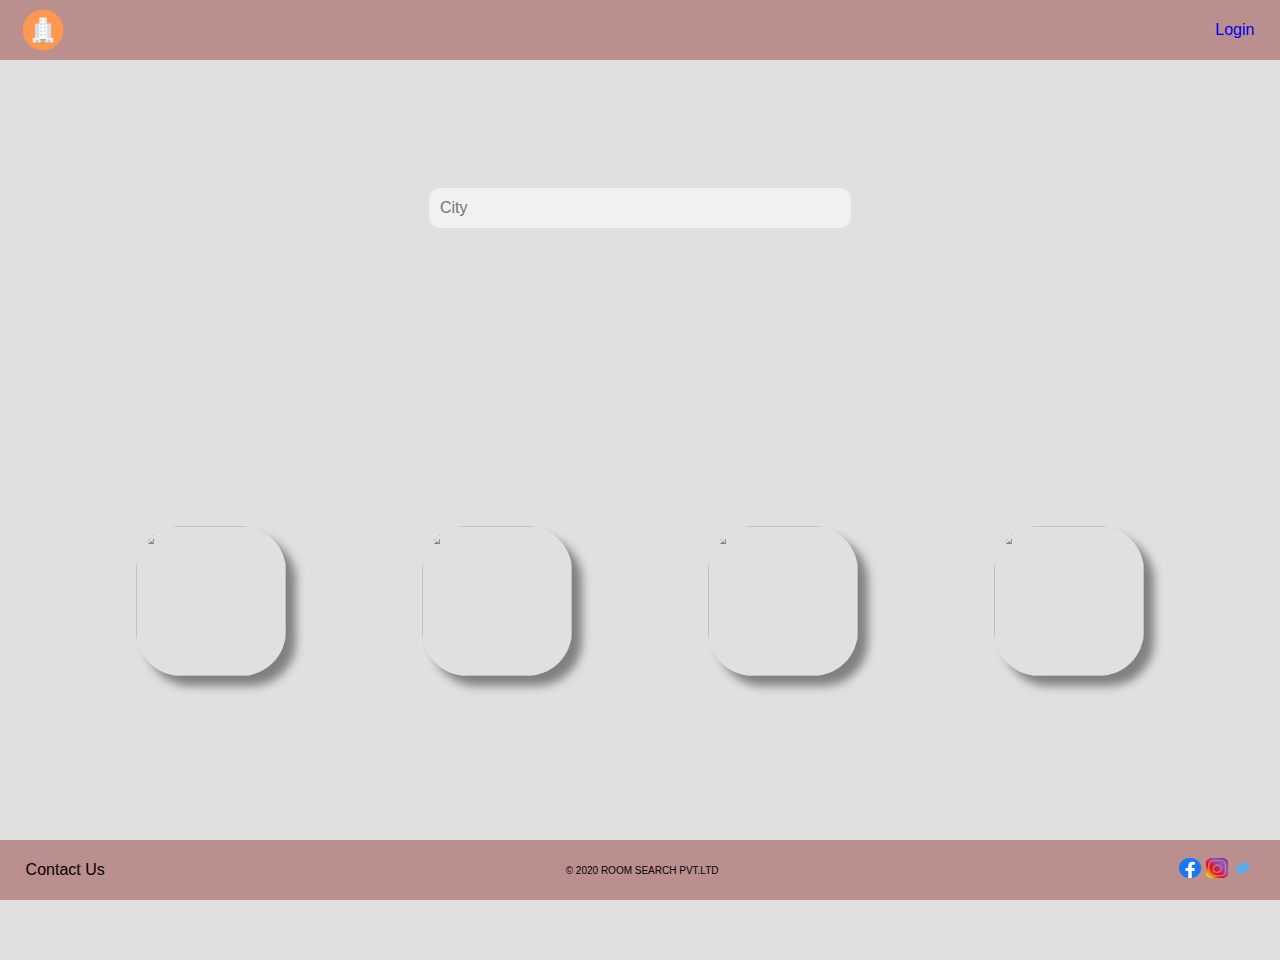
==== index.html @ f3439aac "Checkpoint 7" ====
<!DOCTYPE html>
<html lang="en">

<head>
    <meta charset="UTF-8">
    <meta http-equiv="X-UA-Compatible" content="IE=edge">
    <meta name="viewport" content="width=device-width, initial-scale=1.0">
    <title>Index</title>
    <link rel="stylesheet" href="styles/index.css">
    <link href="https://fonts.googleapis.com/css2?family=Ubuntu&display=swap">
</head>

<body>
    <div id="container">
        <!--Navigation bar-->
        <header>
            <div id="1" class="headerdiv">
                <span> <img id="logo" src="./assests1/images/logo.png" alt="logo"></span>
                <span> <a href="login.html">Login</a></span>
            </div>
        </header>
        <!--Search bar-->
        <div id="2">
            <div id="bg">
                <input type="text" id="city" placeholder="City"><br>
            </div>
        </div>
        <!--City cards-->
        <div class="citycardsdiv">

            <a href="list.html" class="imagecontent">
                <img id="c1" class="cities"
                    src="https://media-cdn.tripadvisor.com/media/photo-s/15/33/fe/a2/new-delhi.jpg">

                <div class="hoverContent">
                    <p>Delhi</p>
                </div>
            </a>

            <div class="imagecontent">
                <img class="cities" id="c2" src="https://media-cdn.tripadvisor.com/media/photo-s/15/33/fc/f0/goa.jpg">

                <div class="hoverContent">
                    <p>Goa</p>
                </div>
            </div>

            <div class="imagecontent">
                <img class="cities" id="c3"
                    src="https://media-cdn.tripadvisor.com/media/photo-s/0f/98/f7/df/charminar.jpg">

                <div class="hoverContent">
                    <p>Hyderabad</p>
                </div>
            </div>

            <div class="imagecontent">
                <img id="c4" class="cities"
                    src="https://media-cdn.tripadvisor.com/media/photo-s/15/33/fe/ac/kolkata-calcutta.jpg">

                <div class="hoverContent">
                    <p>Kolkata</p>
                </div>
            </div>
        </div>
    </div>


    <footer>
        <div id="3" class="footerdiv">

            <div id="f1"><a id="contactus" href="contact.html">Contact Us</a> </div>
            <div id="f2">© 2020 ROOM SEARCH PVT.LTD
            </div>
            <div id="f3">
                <a href="https://www.facebook.com" target="_blank"><img class="logos"
                        src="./assests1/images/facebook.png"></a>
                <a href="https://www.instagram.com" target="_blank"><img class="logos"
                        src="./assests1/images/instagram.png"></a>
                <a href="https://www.twitter.com" target="_blank"><img class="logos"
                        src="./assests1/images/twitter.png"></a>
            </div>
        </div>
    </footer>
    </div>
</body>

</html>
---- styles/index.css ----
#logo {
    height: 60px;
    width: 60px;
}

.cities {
    height: 150px;
    width: 150px;

    border-radius: 30%;
}

.logos {
    height: 20px;
    width: 22px;
}

#container {
    width: 100%;
    height: 100vh;
}

header,
footer {
    background-color: rosybrown;
    width: 100%;
}

body {
    background-color: #e0e0e0;
    margin: 0;
    font-family: 'Ubuntu', sans-serif;
}

html {
    margin: 0%;
    background-size: cover;
    height: 380px;
    width: 100%;
    text-align: center;
}

#bg {
    background-image: url("https://media-cdn.tripadvisor.com/media/photo-o/14/10/2e/af/india.jpg");
    background-repeat: no-repeat;
    background-position-y: center;
    background-size: cover;
    height: 380px;
    width: 100%;
}

#login {
    text-decoration: none;
    color: black;
}

#logo {
    vertical-align: middle;
}

#contactus {
    text-decoration: none;
    color: black;
}

#vmore {
    text-decoration: none;
    color: black;
}

header {
    position: sticky;
    top: 0;
}

footer {
    position: sticky;
    bottom: 0;
}

.footerdiv {
    display: flex;
    flex-direction: row;
    justify-content: space-between;
    align-items: center;
    height: 60px;
    margin-left: 2%;
    margin-right: 2%;
}

.headerdiv {
    display: flex;
    flex-direction: row;
    justify-content: space-between;
    align-items: center;
    margin-left: 1%;
    margin-right: 2%;
}

#f2 {
    font-size: 10px;

}

#city {
    border: 1px solid transparent;
    background-color: #f1f1f1;
    padding: 10px;
    font-size: 16px;
    border-radius: 12px;
    margin-top: 10%;
    width: 400px;
}

#vmorediv {
    text-align: center;

    margin-right: 1%;

}

input:focus {
    outline: none;
}

.citycardsdiv {
    display: flex;
    justify-content: space-evenly;
    align-items: center;
    height: 30%;
    margin-top: 2%;
    margin-bottom: 2%;
}

#c1 {
    box-shadow: 10px 10px 10px grey;
    border: 0px;
}

#c2 {
    box-shadow: 10px 10px 10px grey;
    content: Delhi;
}

#c3 {
    box-shadow: 10px 10px 10px grey;
    content: Delhi;
}

#c4 {
    box-shadow: 10px 10px 10px grey;
}

.imagecontent {
    width: 150px;
    height: 150px;
    color: #f1f1f1;
    border-radius: 30%;
    text-align: center;
}

a {
    text-decoration: none;
}

.cityspan {
    text-align: center;
    align-items: center;
    justify-content: center;
    position: relative;
    bottom: 80px;
}

.hoverContent {
    width: 150px;
    height: 150px;
    background-color: rgba(0, 0, 0, 0.5);
    position: relative;
    bottom: 154px;
    border-radius: 30%;
    display: flex;
    opacity: 0;
    align-items: center;
    justify-content: center;
}

/* Index image overlay here */
.imagecontent:hover .hoverContent {
    opacity: 1;
}
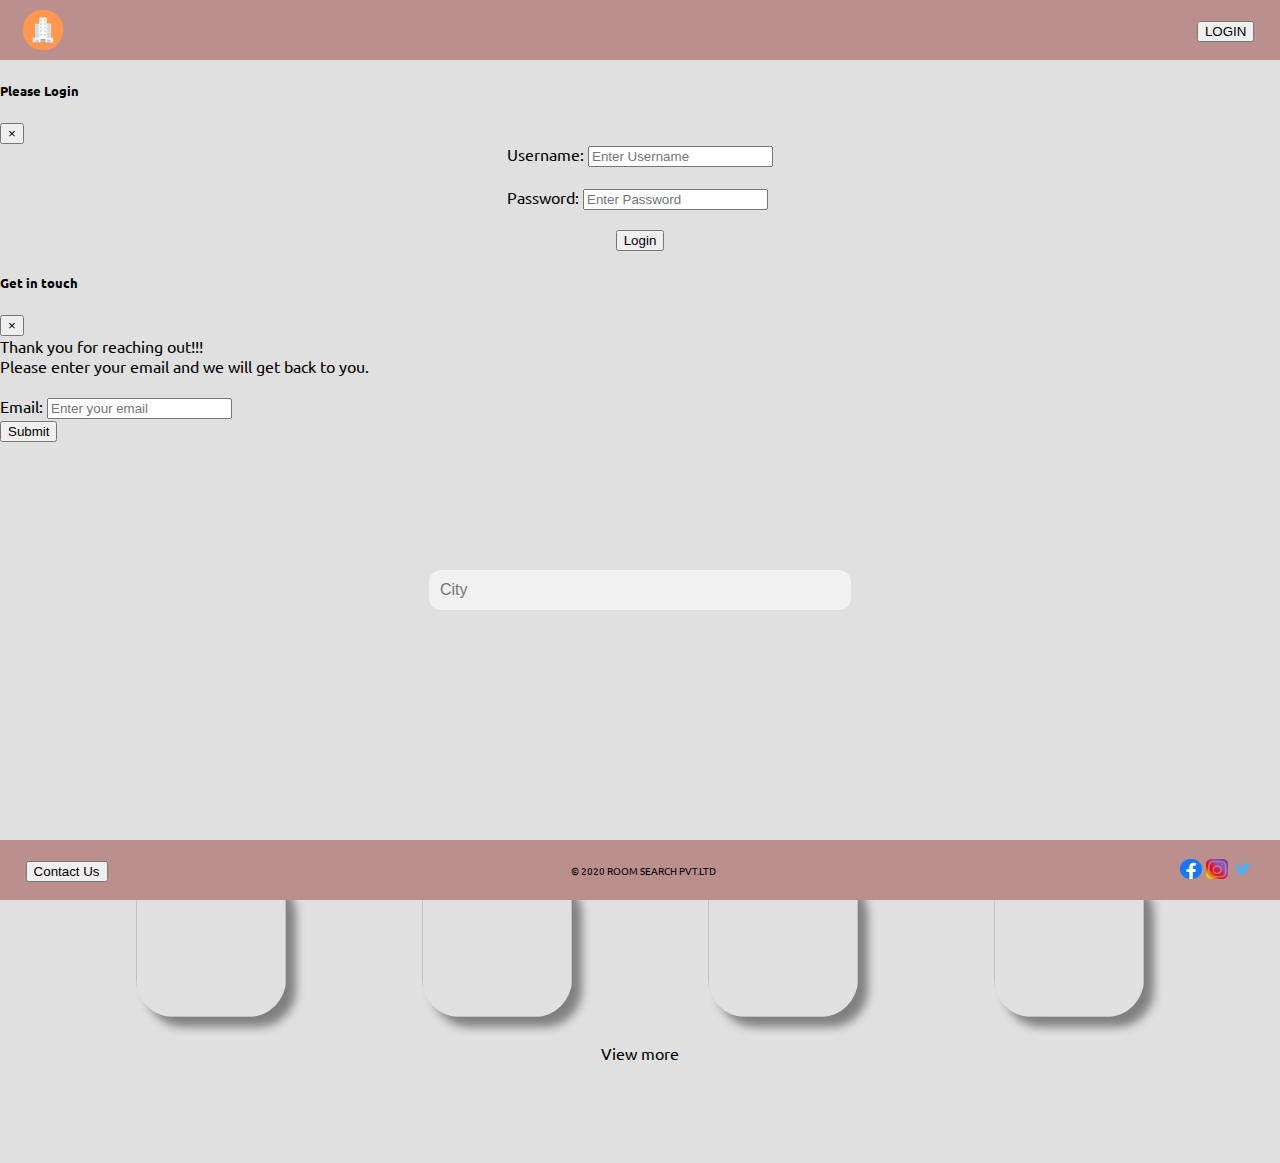
==== commit 5f9de094: "Checkpoint 8" ====
--- a/index.html
+++ b/index.html
@@ -1,88 +1,130 @@
 <!DOCTYPE html>
-<html lang="en">
+<html>
+    <head>
+        <title>Index</title>
+        <link rel="stylesheet" href="styles/index.css">
+        <link href="https://fonts.googleapis.com/css2?family=Ubuntu&display=swap" rel="stylesheet">
+        <link rel="stylesheet" href="https://stackpath.bootstrapcdn.com/bootstrap/4.1.3/css/bootstrap.min.css" integrity="sha384-MCw98/SFnGE8fJT3GXwEOngsV7Zt27NXFoaoApmYm81iuXoPkFOJwJ8ERdknLPMO" crossorigin="anonymous">
+        <script src="https://code.jquery.com/jquery-3.3.1.slim.min.js" integrity="sha384-q8i/X+965DzO0rT7abK41JStQIAqVgRVzpbzo5smXKp4YfRvH+8abtTE1Pi6jizo" crossorigin="anonymous"></script>
+        <script src="https://cdnjs.cloudflare.com/ajax/libs/popper.js/1.14.3/umd/popper.min.js" integrity="sha384-ZMP7rVo3mIykV+2+9J3UJ46jBk0WLaUAdn689aCwoqbBJiSnjAK/l8WvCWPIPm49" crossorigin="anonymous"></script>
+        <script src="https://stackpath.bootstrapcdn.com/bootstrap/4.1.3/js/bootstrap.min.js" integrity="sha384-ChfqqxuZUCnJSK3+MXmPNIyE6ZbWh2IMqE241rYiqJxyMiZ6OW/JmZQ5stwEULTy" crossorigin="anonymous"></script>
+    
+    </head>
 
-<head>
-    <meta charset="UTF-8">
-    <meta http-equiv="X-UA-Compatible" content="IE=edge">
-    <meta name="viewport" content="width=device-width, initial-scale=1.0">
-    <title>Index</title>
-    <link rel="stylesheet" href="styles/index.css">
-    <link href="https://fonts.googleapis.com/css2?family=Ubuntu&display=swap">
-</head>
-
-<body>
-    <div id="container">
-        <!--Navigation bar-->
+    <body>
+        <div id="container">
         <header>
             <div id="1" class="headerdiv">
-                <span> <img id="logo" src="./assests1/images/logo.png" alt="logo"></span>
-                <span> <a href="login.html">Login</a></span>
+                <span><img id="logo" src="./assests/images/logo.png" alt="logo"></span>
+                <span><button type="button" class="btn btn-light" data-toggle="modal" data-target="#exampleModal" id="loginbutton">
+                    LOGIN
+                  </button>
+                </span>
+            </div>          
+        </header>
+        <!-- modals -->
+        <!-- modal for login -->
+        <div class="modal fade" id="exampleModal" tabindex="-1" role="dialog" aria-labelledby="exampleModalLabel" aria-hidden="true">
+            <div class="modal-dialog" role="document">
+              <div class="modal-content">
+
+                <div class="modal-header">
+                  <h5 class="modal-title" id="exampleModalLabel">Please Login</h5>
+                  <button type="button" class="close" data-dismiss="modal" aria-label="Close">
+                    <span aria-hidden="true">&times;</span>
+                  </button>
+                </div>
+
+                <div class="modal-body" id="modalbody">
+                    <form action="index.html" method="get">
+                        <label for="uname">Username:</label>
+                        <input type="text" id="uname" placeholder="Enter Username" required ><br><br>
+        
+                        <label for="pw">Password:</label>
+                        <input type="password" id="pw" placeholder="Enter Password" required><br><br>
+                    </form>    
+                    
+                </div>
+
+                <div class="modal-footer" id="modalfooter">
+                  <button type="button" class="btn btn-primary">Login</button>
+                </div>
+              </div>
             </div>
-        </header>
-        <!--Search bar-->
-        <div id="2">
-            <div id="bg">
-                <input type="text" id="city" placeholder="City"><br>
+          </div>
+        <!-- modal end for login-->
+        <!-- modal for contact us-->
+        <div class="modal fade" id="exampleModal-2" tabindex="-1" role="dialog" aria-labelledby="exampleModalLabel" aria-hidden="true">
+            <div class="modal-dialog" role="document">
+              <div class="modal-content">
+
+                <div class="modal-header">
+                  <h5 class="modal-title" id="exampleModalLabel">Get in touch</h5>
+                  <button type="button" class="close" data-dismiss="modal" aria-label="Close">
+                    <span aria-hidden="true">&times;</span>
+                  </button>
+                </div>
+
+                <div class="modal-body">
+                    <form action="index.html" method="GET">
+                        <div>
+                        <span>Thank you for reaching out!!!</span><br>
+                        <span>Please enter your email and we will get back to you.</span>
+                        <br><br>
+                        <label for="mailindex">Email:</label>
+                        <input id="mailindex" type="email" placeholder="Enter your email" required> <br>
+                        
+                        </div>
+                    </form>
+                </div>
+
+                <div class="modal-footer" >
+                  <button type="button" class="btn btn-primary">Submit</button>
+                </div>
+              </div>
             </div>
+          </div>
+          <!-- modal end for contact us -->
+          <!-- modals end-->
+
+            <div id="2">
+                <div id="bg">
+                <input type="text" id="city" placeholder="City"> 
+                </div>
+                <br>
+            <div class="citycardsdiv">
+                <a href="list.html" class="imagecontent"><img id="c1" class="cities" src="https://media-cdn.tripadvisor.com/media/photo-s/15/33/fe/a2/new-delhi.jpg
+                " ><div class="imagetext"><span class="cityspan">Delhi</span></div></a>
+                <div class="imagecontent"><img class="cities" id="c2" src="https://media-cdn.tripadvisor.com/media/photo-s/15/33/fc/f0/goa.jpg">
+                 <div class="imagetext"><span class="cityspan">Goa</span></div></div>
+                <div class="imagecontent"><img class="cities" id="c3" src="https://media-cdn.tripadvisor.com/media/photo-s/0f/98/f7/df/charminar.jpg">
+                    <div class="imagetext"><span class="cityspan">Hyderabad</span></div></div>
+                <div class="imagecontent"><img id="c4" class="cities" src="https://media-cdn.tripadvisor.com/media/photo-s/15/33/fe/ac/kolkata-calcutta.jpg">
+                    <div class="imagetext"><span class="cityspan">Kolkata</span></div></div>
+                
+            </div>
+            
+                <div id="vmorediv"><a type="button" class="btn btn-secondary" id="vmore" href="index.html">View more</a></div>
+                <br><br>
+            </div>
+                
+        <footer>
+            <div id="3" class="footerdiv">
+                <div id="f1"><button type="button" class="btn btn-info" data-toggle="modal" data-target="#exampleModal-2" id="loginbutton">
+                    Contact Us
+                  </button></div>
+                <div id="f2"> © 2020 ROOM SEARCH PVT.LTD</div>
+                <div id="f3">
+                <a href="https://www.facebook.com" target="_blank"><img class="logos" src="./assests/images/facebook.png"></a>
+                <a href="https://www.instagram.com" target="_blank"><img class="logos" src="./assests/images/instagram.png"></a>
+                <a href="https://twitter.com" target="_blank"><img class="logos" src="./assests/images/twitter.png"></a>
+                </div>
+               
+               
+            </div>
+        </footer>
+
         </div>
-        <!--City cards-->
-        <div class="citycardsdiv">
-
-            <a href="list.html" class="imagecontent">
-                <img id="c1" class="cities"
-                    src="https://media-cdn.tripadvisor.com/media/photo-s/15/33/fe/a2/new-delhi.jpg">
-
-                <div class="hoverContent">
-                    <p>Delhi</p>
-                </div>
-            </a>
-
-            <div class="imagecontent">
-                <img class="cities" id="c2" src="https://media-cdn.tripadvisor.com/media/photo-s/15/33/fc/f0/goa.jpg">
-
-                <div class="hoverContent">
-                    <p>Goa</p>
-                </div>
-            </div>
-
-            <div class="imagecontent">
-                <img class="cities" id="c3"
-                    src="https://media-cdn.tripadvisor.com/media/photo-s/0f/98/f7/df/charminar.jpg">
-
-                <div class="hoverContent">
-                    <p>Hyderabad</p>
-                </div>
-            </div>
-
-            <div class="imagecontent">
-                <img id="c4" class="cities"
-                    src="https://media-cdn.tripadvisor.com/media/photo-s/15/33/fe/ac/kolkata-calcutta.jpg">
-
-                <div class="hoverContent">
-                    <p>Kolkata</p>
-                </div>
-            </div>
-        </div>
-    </div>
-
-
-    <footer>
-        <div id="3" class="footerdiv">
-
-            <div id="f1"><a id="contactus" href="contact.html">Contact Us</a> </div>
-            <div id="f2">© 2020 ROOM SEARCH PVT.LTD
-            </div>
-            <div id="f3">
-                <a href="https://www.facebook.com" target="_blank"><img class="logos"
-                        src="./assests1/images/facebook.png"></a>
-                <a href="https://www.instagram.com" target="_blank"><img class="logos"
-                        src="./assests1/images/instagram.png"></a>
-                <a href="https://www.twitter.com" target="_blank"><img class="logos"
-                        src="./assests1/images/twitter.png"></a>
-            </div>
-        </div>
-    </footer>
-    </div>
-</body>
+    </body>
 
 </html>--- a/styles/index.css
+++ b/styles/index.css
@@ -1,84 +1,68 @@
-#logo {
+#logo{
+    height: 150px;
+    width: 200px;
+}
+.cities{
+    height: 150px;
+    width: 150px;
+    border-radius: 25%;
+}
+.logos{
+    height: 20px;
+    width: 22px;
+}
+#logo{
     height: 60px;
     width: 60px;
 }
-
-.cities {
-    height: 150px;
-    width: 150px;
-
-    border-radius: 30%;
-}
-
-.logos {
-    height: 20px;
-    width: 22px;
-}
-
-#container {
-    width: 100%;
-    height: 100vh;
-}
-
-header,
-footer {
-    background-color: rosybrown;
+#container{
+    height: 100%;
     width: 100%;
 }
-
-body {
+body{
     background-color: #e0e0e0;
     margin: 0;
     font-family: 'Ubuntu', sans-serif;
 }
-
-html {
+header,footer{
+    background-color: rosybrown;
+    width: 100%;
+    
+}
+html{
     margin: 0%;
-    background-size: cover;
-    height: 380px;
-    width: 100%;
-    text-align: center;
 }
-
-#bg {
+#bg{
     background-image: url("https://media-cdn.tripadvisor.com/media/photo-o/14/10/2e/af/india.jpg");
     background-repeat: no-repeat;
     background-position-y: center;
     background-size: cover;
     height: 380px;
     width: 100%;
+    text-align: center;
 }
-
-#login {
+#login{
     text-decoration: none;
-    color: black;
+    color: black;  
 }
-
-#logo {
-    vertical-align: middle;
+#logo{
+   vertical-align: middle;
 }
-
 #contactus {
     text-decoration: none;
     color: black;
 }
-
-#vmore {
+#vmore{
     text-decoration: none;
     color: black;
 }
-
-header {
-    position: sticky;
-    top: 0;
+header{
+  position: sticky; top: 0;
 }
-
-footer {
-    position: sticky;
-    bottom: 0;
+footer{
+    position: sticky; bottom: 0;
 }
-
-.footerdiv {
+.footerdiv{
     display: flex;
     flex-direction: row;
     justify-content: space-between;
@@ -87,104 +71,99 @@
     margin-left: 2%;
     margin-right: 2%;
 }
-
-.headerdiv {
+.headerdiv{
     display: flex;
     flex-direction: row;
     justify-content: space-between;
     align-items: center;
     margin-left: 1%;
     margin-right: 2%;
+ 
 }
-
-#f2 {
+#f2{
     font-size: 10px;
-
 }
-
-#city {
-    border: 1px solid transparent;
-    background-color: #f1f1f1;
+#city{
+    border: 1px transparent solid;
+    background-color:  #f1f1f1;
     padding: 10px;
     font-size: 16px;
     border-radius: 12px;
     margin-top: 10%;
     width: 400px;
 }
-
-#vmorediv {
+#vmorediv{
     text-align: center;
-
-    margin-right: 1%;
-
 }
-
-input:focus {
+input:focus{
     outline: none;
 }
-
-.citycardsdiv {
+.citycardsdiv{
     display: flex;
     justify-content: space-evenly;
-    align-items: center;
-    height: 30%;
     margin-top: 2%;
     margin-bottom: 2%;
 }
-
-#c1 {
+#c1{
     box-shadow: 10px 10px 10px grey;
     border: 0px;
 }
-
-#c2 {
+#c2{
     box-shadow: 10px 10px 10px grey;
     content: Delhi;
 }
-
-#c3 {
+#c3{
     box-shadow: 10px 10px 10px grey;
     content: Delhi;
 }
-
-#c4 {
+#c4{
     box-shadow: 10px 10px 10px grey;
 }
-
-.imagecontent {
+.imagecontent{
+    position: relative;
     width: 150px;
     height: 150px;
-    color: #f1f1f1;
-    border-radius: 30%;
-    text-align: center;
+    border-radius: 25%;
 }
-
-a {
+.imagetext{
+  position: absolute;
+  top: 0;
+  bottom: 0;
+  left: 0;
+  right: 0;
+  height: 100%;
+  width: 100%;
+  background: rgba(0, 0, 0, 0.5);
+  color: #f1f1f1; 
+  border-radius: 25%;
+  text-align: center;
+  opacity: 0;
+  
+}
+.imagecontent:hover .imagetext{
+    opacity: 1;
+}
+a{
     text-decoration: none;
 }
-
-.cityspan {
-    text-align: center;
+.cityspan{
+    position: absolute;
+  top: 50%;
+  left: 50%;
+  transform: translate(-50%, -50%);
+ -ms-transform: translate(-50%, -50%);
+  text-align: center;
+}
+#exampleModal{
+    z-index: 20000;
+}
+#modalfooter{
+    display: flex;
+    justify-content: center;    
+}
+#modalbody{
+    display: flex;
+    flex-direction: column;
+    justify-content: center;
     align-items: center;
-    justify-content: center;
-    position: relative;
-    bottom: 80px;
 }
-
-.hoverContent {
-    width: 150px;
-    height: 150px;
-    background-color: rgba(0, 0, 0, 0.5);
-    position: relative;
-    bottom: 154px;
-    border-radius: 30%;
-    display: flex;
-    opacity: 0;
-    align-items: center;
-    justify-content: center;
-}
-
-/* Index image overlay here */
-.imagecontent:hover .hoverContent {
-    opacity: 1;
-}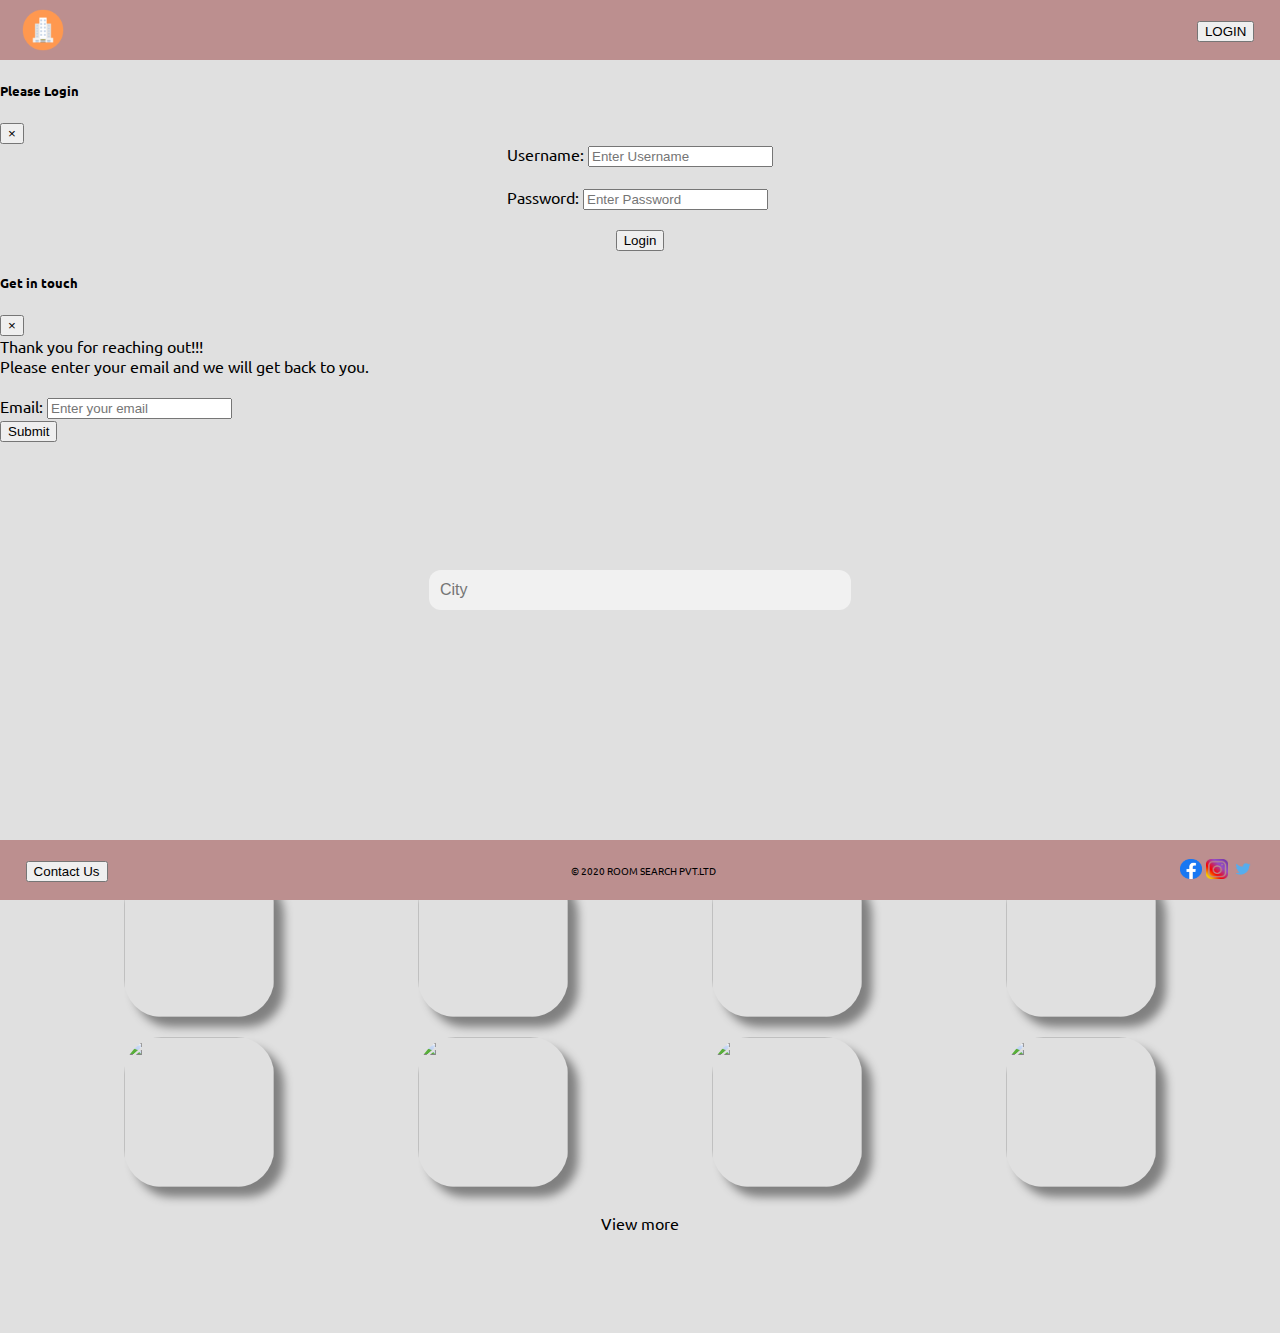
==== commit 07970d09: "Checkpoint 10" ====
--- a/index.html
+++ b/index.html
@@ -15,7 +15,7 @@
         <div id="container">
         <header>
             <div id="1" class="headerdiv">
-                <span><img id="logo" src="./assests/images/logo.png" alt="logo"></span>
+                <span><img id="logo" src="./assests1/images/logo.png" alt="logo"></span>
                 <span><button type="button" class="btn btn-light" data-toggle="modal" data-target="#exampleModal" id="loginbutton">
                     LOGIN
                   </button>
@@ -101,7 +101,14 @@
                     <div class="imagetext"><span class="cityspan">Hyderabad</span></div></div>
                 <div class="imagecontent"><img id="c4" class="cities" src="https://media-cdn.tripadvisor.com/media/photo-s/15/33/fe/ac/kolkata-calcutta.jpg">
                     <div class="imagetext"><span class="cityspan">Kolkata</span></div></div>
-                
+               <div class="imagecontent"><img id="c5" class="cities" src="https://media-cdn.tripadvisor.com/media/photo-s/15/4d/46/b8/chennai-madras.jpg">
+                    <div class="imagetext"><span class="cityspan">Chennai</span></div></div>
+               <div class="imagecontent"><img id="c6" class="cities" src="https://media-cdn.tripadvisor.com/media/photo-s/15/33/fc/fc/agra.jpg">
+                    <div class="imagetext"><span class="cityspan">Agra</span></div></div>
+               <div class="imagecontent"><img id="c7" class="cities" src="https://media-cdn.tripadvisor.com/media/photo-s/10/a3/3b/8a/screenshot-2017-09-12.jpg">
+                    <div class="imagetext"><span class="cityspan">Jaipur</span></div></div>
+              <div class="imagecontent"><img id="c8" class="cities" src="https://media-cdn.tripadvisor.com/media/photo-s/0c/d2/2f/7a/palace-from-the-outside.jpg ">
+                      <div class="imagetext"><span class="cityspan">Bengalaru</span></div></div>
             </div>
             
                 <div id="vmorediv"><a type="button" class="btn btn-secondary" id="vmore" href="index.html">View more</a></div>
@@ -115,9 +122,9 @@
                   </button></div>
                 <div id="f2"> © 2020 ROOM SEARCH PVT.LTD</div>
                 <div id="f3">
-                <a href="https://www.facebook.com" target="_blank"><img class="logos" src="./assests/images/facebook.png"></a>
-                <a href="https://www.instagram.com" target="_blank"><img class="logos" src="./assests/images/instagram.png"></a>
-                <a href="https://twitter.com" target="_blank"><img class="logos" src="./assests/images/twitter.png"></a>
+                <a href="https://www.facebook.com" target="_blank"><img class="logos" src="./assests1/images/facebook.png"></a>
+                <a href="https://www.instagram.com" target="_blank"><img class="logos" src="./assests1/images/instagram.png"></a>
+                <a href="https://twitter.com" target="_blank"><img class="logos" src="./assests1/images/twitter.png"></a>
                 </div>
                
                
--- a/styles/index.css
+++ b/styles/index.css
@@ -99,7 +99,10 @@
     outline: none;
 }
 .citycardsdiv{
-    display: flex;
+    display: grid;
+    grid-template-rows: auto auto ;
+    grid-template-columns: auto auto auto auto;
+    grid-gap: 20px;
     justify-content: space-evenly;
     margin-top: 2%;
     margin-bottom: 2%;
@@ -117,6 +120,20 @@
     content: Delhi;
 }
 #c4{
+    box-shadow: 10px 10px 10px grey;
+}
+#c5{
+    box-shadow: 10px 10px 10px grey;
+}
+#c6{
+    display: flex;
+    flex-wrap: nowrap;
+    box-shadow: 10px 10px 10px grey;
+}
+#c7{
+    box-shadow: 10px 10px 10px grey;
+}
+#c8{
     box-shadow: 10px 10px 10px grey;
 }
 .imagecontent{
@@ -167,3 +184,25 @@
     justify-content: center;
     align-items: center;
 }
+@media only screen and (min-width: 576px) {
+    
+
+}
+
+/* Small devices (portrait tablets and large phones, 600px and up) */
+
+
+/* Medium devices (landscape tablets, 768px and up) */
+@media only screen and (min-width: 768px) {
+
+} 
+
+/* Large devices (laptops/desktops, 992px and up) */
+@media only screen and (min-width: 992px) {
+
+} 
+
+/* Extra large devices (large laptops and desktops, 1200px and up) */
+@media only screen and (min-width: 1200px) {
+ 
+}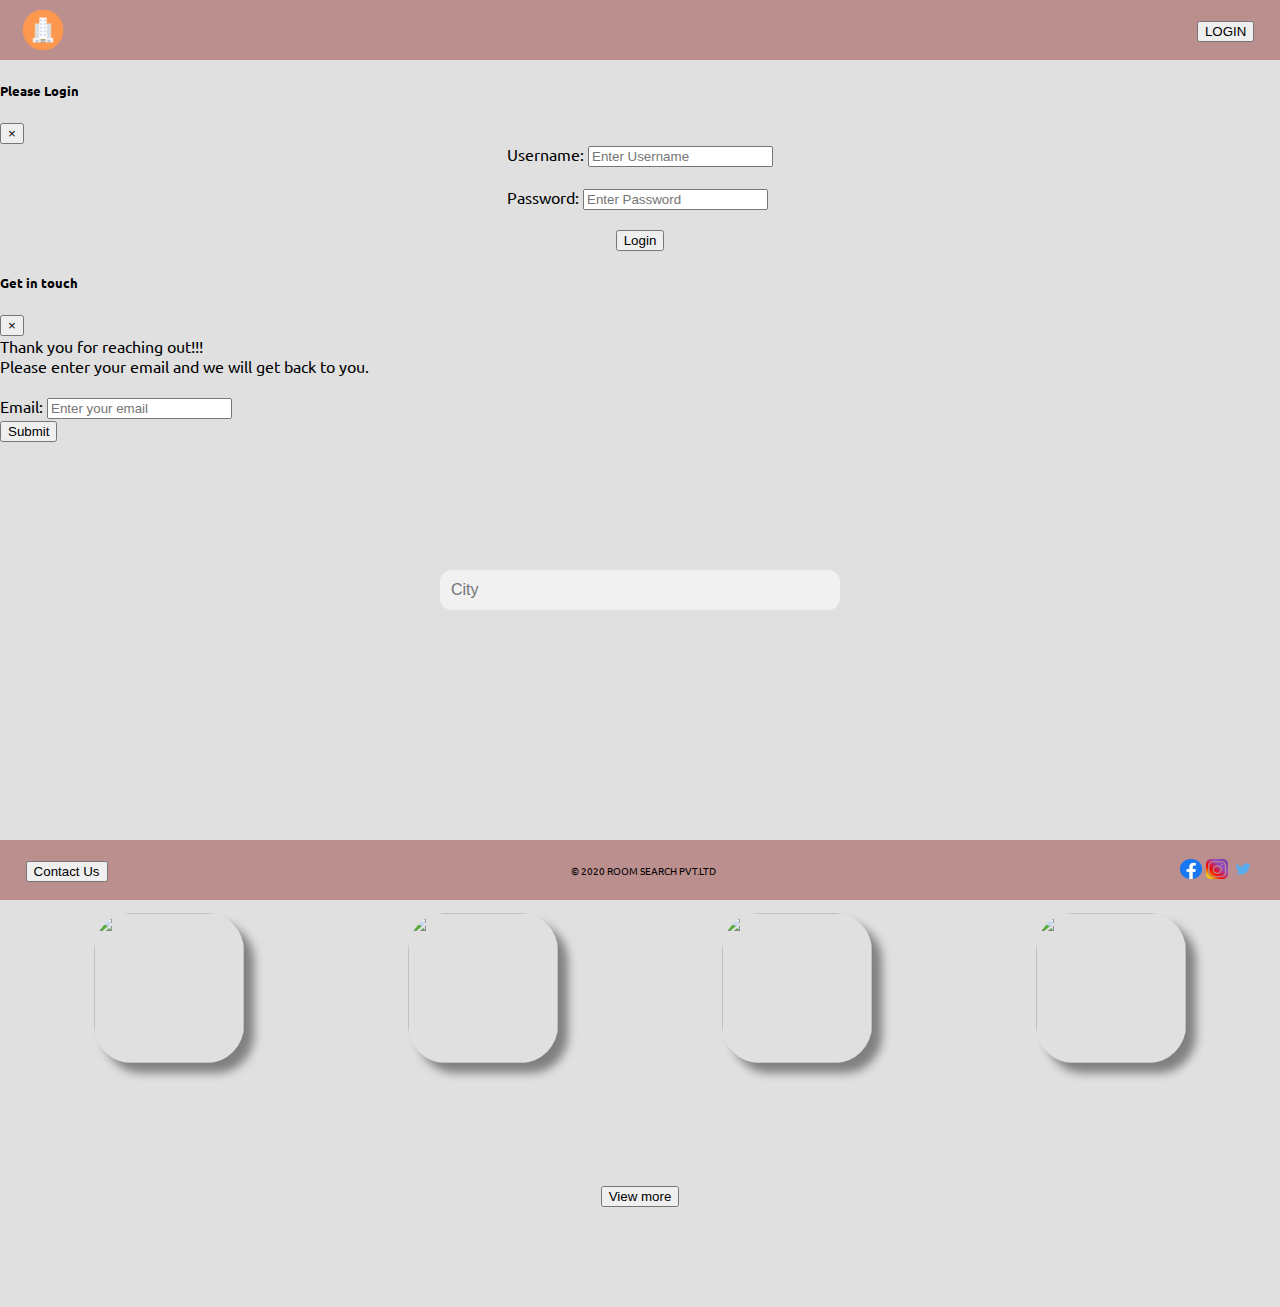
==== commit 28ddbe29: "Checkpoint 11" ====
--- a/index.html
+++ b/index.html
@@ -3,6 +3,7 @@
     <head>
         <title>Index</title>
         <link rel="stylesheet" href="styles/index.css">
+        <link rel="stylesheet" href="scripts/index.js">
         <link href="https://fonts.googleapis.com/css2?family=Ubuntu&display=swap" rel="stylesheet">
         <link rel="stylesheet" href="https://stackpath.bootstrapcdn.com/bootstrap/4.1.3/css/bootstrap.min.css" integrity="sha384-MCw98/SFnGE8fJT3GXwEOngsV7Zt27NXFoaoApmYm81iuXoPkFOJwJ8ERdknLPMO" crossorigin="anonymous">
         <script src="https://code.jquery.com/jquery-3.3.1.slim.min.js" integrity="sha384-q8i/X+965DzO0rT7abK41JStQIAqVgRVzpbzo5smXKp4YfRvH+8abtTE1Pi6jizo" crossorigin="anonymous"></script>
@@ -16,10 +17,12 @@
         <header>
             <div id="1" class="headerdiv">
                 <span><img id="logo" src="./assests1/images/logo.png" alt="logo"></span>
-                <span><button type="button" class="btn btn-light" data-toggle="modal" data-target="#exampleModal" id="loginbutton">
+                <span><button type="button" class="btn btn-light" data-toggle="modal" data-target="#exampleModal" id="loginbutton" id="#loginFormBtn">
                     LOGIN
                   </button>
                 </span>
+                
+              </span>
             </div>          
         </header>
         <!-- modals -->
@@ -47,7 +50,7 @@
                 </div>
 
                 <div class="modal-footer" id="modalfooter">
-                  <button type="button" class="btn btn-primary">Login</button>
+                  <button type="submit" class="btn btn-primary" onclick="login()">Login</button>
                 </div>
               </div>
             </div>
@@ -89,49 +92,88 @@
 
             <div id="2">
                 <div id="bg">
-                <input type="text" id="city" placeholder="City"> 
+                  <form class="city" action="#" method="get">
+                    <input type="search" id="city" placeholder="City" name="city" aria-label="Search"> 
+
+                  </form>
+
                 </div>
                 <br>
-            <div class="citycardsdiv">
-                <a href="list.html" class="imagecontent"><img id="c1" class="cities" src="https://media-cdn.tripadvisor.com/media/photo-s/15/33/fe/a2/new-delhi.jpg
-                " ><div class="imagetext"><span class="cityspan">Delhi</span></div></a>
-                <div class="imagecontent"><img class="cities" id="c2" src="https://media-cdn.tripadvisor.com/media/photo-s/15/33/fc/f0/goa.jpg">
-                 <div class="imagetext"><span class="cityspan">Goa</span></div></div>
-                <div class="imagecontent"><img class="cities" id="c3" src="https://media-cdn.tripadvisor.com/media/photo-s/0f/98/f7/df/charminar.jpg">
-                    <div class="imagetext"><span class="cityspan">Hyderabad</span></div></div>
-                <div class="imagecontent"><img id="c4" class="cities" src="https://media-cdn.tripadvisor.com/media/photo-s/15/33/fe/ac/kolkata-calcutta.jpg">
-                    <div class="imagetext"><span class="cityspan">Kolkata</span></div></div>
-               <div class="imagecontent"><img id="c5" class="cities" src="https://media-cdn.tripadvisor.com/media/photo-s/15/4d/46/b8/chennai-madras.jpg">
-                    <div class="imagetext"><span class="cityspan">Chennai</span></div></div>
-               <div class="imagecontent"><img id="c6" class="cities" src="https://media-cdn.tripadvisor.com/media/photo-s/15/33/fc/fc/agra.jpg">
-                    <div class="imagetext"><span class="cityspan">Agra</span></div></div>
-               <div class="imagecontent"><img id="c7" class="cities" src="https://media-cdn.tripadvisor.com/media/photo-s/10/a3/3b/8a/screenshot-2017-09-12.jpg">
-                    <div class="imagetext"><span class="cityspan">Jaipur</span></div></div>
-              <div class="imagecontent"><img id="c8" class="cities" src="https://media-cdn.tripadvisor.com/media/photo-s/0c/d2/2f/7a/palace-from-the-outside.jpg ">
-                      <div class="imagetext"><span class="cityspan">Bengalaru</span></div></div>
-            </div>
+                <br>
+                <div class="citycardsdiv">
+                  <a href="list.html" class="imagecontent"><img id="c1" class="cities" src="https://media-cdn.tripadvisor.com/media/photo-s/15/33/fe/a2/new-delhi.jpg">
+                    <div class="imagetext"><span class="cityspan">Delhi</span></div>
+                  </a>
+                  <div class="imagecontent"><img class="cities" id="c2"
+                      src="https://media-cdn.tripadvisor.com/media/photo-s/15/33/fc/f0/goa.jpg">
+                    <div class="imagetext"><span class="cityspan">Goa</span></div>
+                  </div>
+                  <div class="imagecontent"><img class="cities" id="c3"
+                      src="https://media-cdn.tripadvisor.com/media/photo-s/0f/98/f7/df/charminar.jpg">
+                    <div class="imagetext"><span class="cityspan">Hyderabad</span></div>
+                  </div>
+                  <div class="imagecontent"><img id="c4" class="cities"
+                      src="https://media-cdn.tripadvisor.com/media/photo-s/15/33/fe/ac/kolkata-calcutta.jpg">
+                    <div class="imagetext"><span class="cityspan">Kolkata</span></div>
+                  </div>
+                </div>
+          
+                <div class="row mx-auto" id="moreCityCards">
+                  <div class="col-lg-3 col-md-5 col-sm-12 mx-auto p-2 d-flex justify-content-center">
+                    <div class="imagecontent"><img id="c5" class="cities" class="collapse"
+                      src="https://media-cdn.tripadvisor.com/media/photo-s/15/4d/46/b8/chennai-madras.jpg">
+                    <div class="imagetext"><span class="cityspan">Chennai</span></div>
+                  </div>
+                  </div>
+                  <div class="col-lg-3 col-md-5 col-sm-12 mx-auto p-2 d-flex justify-content-center">
+                    <div class="imagecontent"><img id="c6" class="cities" class="collapse"
+                      src="https://media-cdn.tripadvisor.com/media/photo-s/15/33/fc/fc/agra.jpg">
+                    <div class="imagetext"><span class="cityspan">Agra</span></div>
+                  </div>
+                  </div>
+                  <div class="col-lg-3 col-md-5 col-sm-12 mx-auto p-2 d-flex justify-content-center">
+                    <div class="imagecontent"><img id="c7" class="cities" class="collapse"
+                      src="https://media-cdn.tripadvisor.com/media/photo-s/10/a3/3b/8a/screenshot-2017-09-12.jpg">
+                    <div class="imagetext"><span class="cityspan">Jaipur</span></div>
+                  </div>
+                  </div>
+                  <div class="col-lg-3 col-md-5 col-sm-12 mx-auto p-2 d-flex justify-content-center">
+                    <div class="imagecontent"><img id="c8" class="cities" class="collapse"
+                      src="https://media-cdn.tripadvisor.com/media/photo-s/0c/d2/2f/7a/palace-from-the-outside.jpg ">
+                    <div class="imagetext"><span class="cityspan">Bengalaru</span></div>
+                  </div>
+                  </div>
+                </div>
+                <div id="vmorediv" class="form">
+                  <button class="btn btn-secondary" id="vmore" href="index.html">View more</button>
+                  </div>
+                <br><br>
+          
+              </div>
+          
+              <footer>
+                <div id="3" class="footerdiv">
+                  <div id="f1"><button type="button" class="btn btn-info" data-toggle="modal" data-target="#exampleModal-2"
+                      id="loginbutton">
+                      Contact Us
+                    </button></div>
+                  <div id="f2"> © 2020 ROOM SEARCH PVT.LTD</div>
+                  <div id="f3">
+                    <a href="https://www.facebook.com" target="_blank"><img class="logos"
+                        src="./assests1/images/facebook.png"></a>
+                    <a href="https://www.instagram.com" target="_blank"><img class="logos"
+                        src="./assests1/images/instagram.png"></a>
+                    <a href="https://twitter.com" target="_blank"><img class="logos" src="./assests1/images/twitter.png"></a>
+                  </div>
+          
+          
+                </div>
             
-                <div id="vmorediv"><a type="button" class="btn btn-secondary" id="vmore" href="index.html">View more</a></div>
-                <br><br>
-            </div>
-                
-        <footer>
-            <div id="3" class="footerdiv">
-                <div id="f1"><button type="button" class="btn btn-info" data-toggle="modal" data-target="#exampleModal-2" id="loginbutton">
-                    Contact Us
-                  </button></div>
-                <div id="f2"> © 2020 ROOM SEARCH PVT.LTD</div>
-                <div id="f3">
-                <a href="https://www.facebook.com" target="_blank"><img class="logos" src="./assests1/images/facebook.png"></a>
-                <a href="https://www.instagram.com" target="_blank"><img class="logos" src="./assests1/images/instagram.png"></a>
-                <a href="https://twitter.com" target="_blank"><img class="logos" src="./assests1/images/twitter.png"></a>
-                </div>
-               
-               
-            </div>
-        </footer>
+
 
         </div>
+        <script src="./scripts/index.js"></script>
+        <script src="./scripts/common.js"></script>
     </body>
 
 </html>--- a/styles/index.css
+++ b/styles/index.css
@@ -102,10 +102,11 @@
     display: grid;
     grid-template-rows: auto auto ;
     grid-template-columns: auto auto auto auto;
-    grid-gap: 20px;
+    grid-gap: 70px;
     justify-content: space-evenly;
-    margin-top: 2%;
-    margin-bottom: 2%;
+    margin-top: 4%;
+    margin-bottom: 4%;
+    
 }
 #c1{
     box-shadow: 10px 10px 10px grey;
@@ -126,8 +127,7 @@
     box-shadow: 10px 10px 10px grey;
 }
 #c6{
-    display: flex;
-    flex-wrap: nowrap;
+    
     box-shadow: 10px 10px 10px grey;
 }
 #c7{
@@ -184,6 +184,9 @@
     justify-content: center;
     align-items: center;
 }
+
+
+
 @media only screen and (min-width: 576px) {
     
 
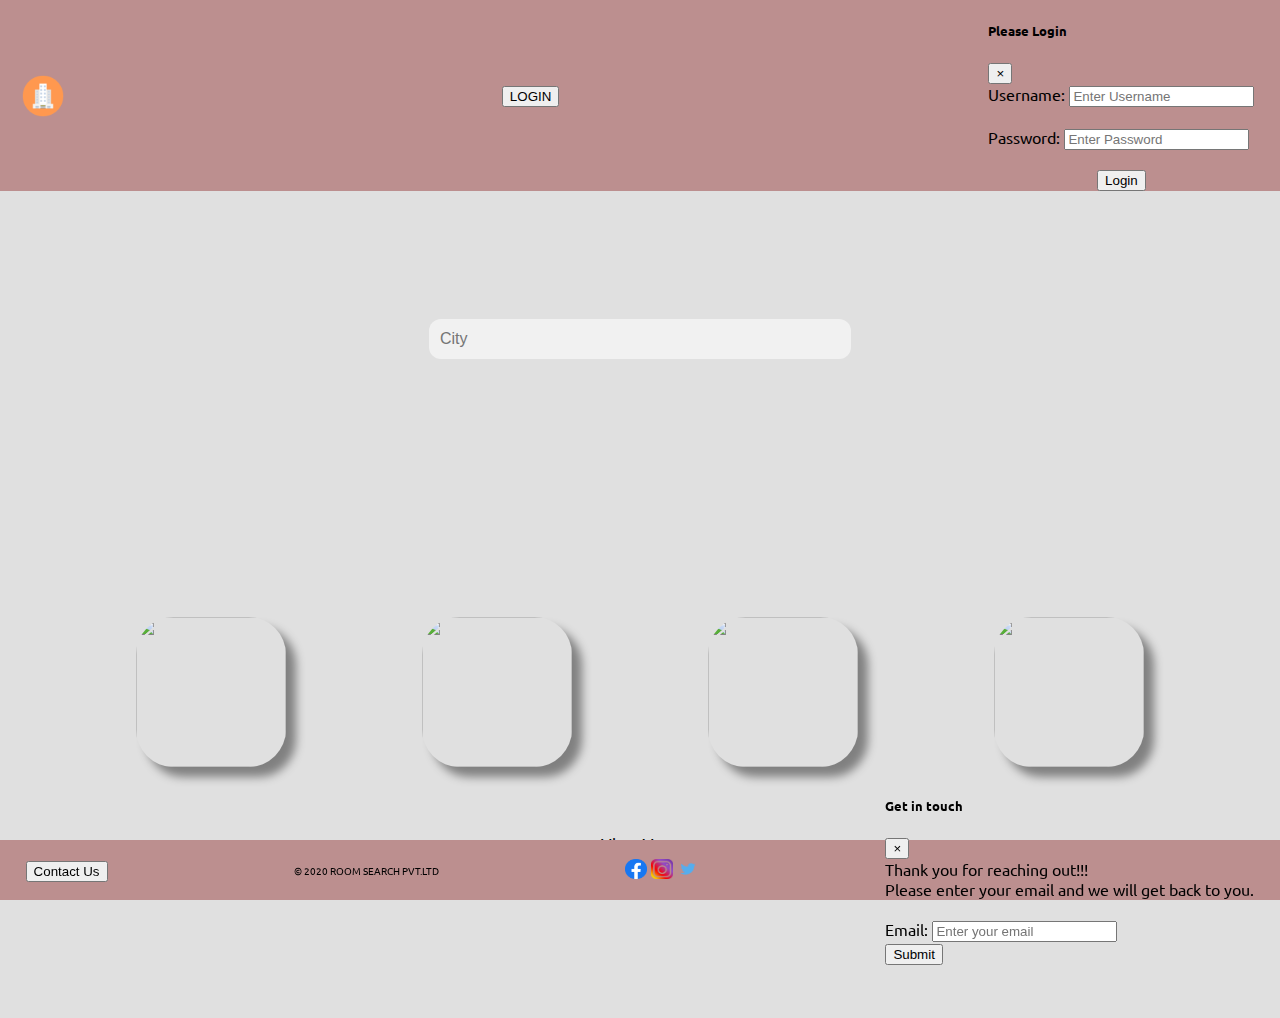
==== commit ef24482f: "Checkpoint 11" ====
--- a/index.html
+++ b/index.html
@@ -2,10 +2,11 @@
 <html>
     <head>
         <title>Index</title>
+
         <link rel="stylesheet" href="styles/index.css">
-        <link rel="stylesheet" href="scripts/index.js">
         <link href="https://fonts.googleapis.com/css2?family=Ubuntu&display=swap" rel="stylesheet">
         <link rel="stylesheet" href="https://stackpath.bootstrapcdn.com/bootstrap/4.1.3/css/bootstrap.min.css" integrity="sha384-MCw98/SFnGE8fJT3GXwEOngsV7Zt27NXFoaoApmYm81iuXoPkFOJwJ8ERdknLPMO" crossorigin="anonymous">
+
         <script src="https://code.jquery.com/jquery-3.3.1.slim.min.js" integrity="sha384-q8i/X+965DzO0rT7abK41JStQIAqVgRVzpbzo5smXKp4YfRvH+8abtTE1Pi6jizo" crossorigin="anonymous"></script>
         <script src="https://cdnjs.cloudflare.com/ajax/libs/popper.js/1.14.3/umd/popper.min.js" integrity="sha384-ZMP7rVo3mIykV+2+9J3UJ46jBk0WLaUAdn689aCwoqbBJiSnjAK/l8WvCWPIPm49" crossorigin="anonymous"></script>
         <script src="https://stackpath.bootstrapcdn.com/bootstrap/4.1.3/js/bootstrap.min.js" integrity="sha384-ChfqqxuZUCnJSK3+MXmPNIyE6ZbWh2IMqE241rYiqJxyMiZ6OW/JmZQ5stwEULTy" crossorigin="anonymous"></script>
@@ -16,164 +17,52 @@
         <div id="container">
         <header>
             <div id="1" class="headerdiv">
-                <span><img id="logo" src="./assests1/images/logo.png" alt="logo"></span>
-                <span><button type="button" class="btn btn-light" data-toggle="modal" data-target="#exampleModal" id="loginbutton" id="#loginFormBtn">
-                    LOGIN
-                  </button>
-                </span>
                 
-              </span>
             </div>          
         </header>
-        <!-- modals -->
-        <!-- modal for login -->
-        <div class="modal fade" id="exampleModal" tabindex="-1" role="dialog" aria-labelledby="exampleModalLabel" aria-hidden="true">
-            <div class="modal-dialog" role="document">
-              <div class="modal-content">
 
-                <div class="modal-header">
-                  <h5 class="modal-title" id="exampleModalLabel">Please Login</h5>
-                  <button type="button" class="close" data-dismiss="modal" aria-label="Close">
-                    <span aria-hidden="true">&times;</span>
-                  </button>
-                </div>
-
-                <div class="modal-body" id="modalbody">
-                    <form action="index.html" method="get">
-                        <label for="uname">Username:</label>
-                        <input type="text" id="uname" placeholder="Enter Username" required ><br><br>
-        
-                        <label for="pw">Password:</label>
-                        <input type="password" id="pw" placeholder="Enter Password" required><br><br>
-                    </form>    
-                    
-                </div>
-
-                <div class="modal-footer" id="modalfooter">
-                  <button type="submit" class="btn btn-primary" onclick="login()">Login</button>
-                </div>
-              </div>
-            </div>
-          </div>
-        <!-- modal end for login-->
-        <!-- modal for contact us-->
-        <div class="modal fade" id="exampleModal-2" tabindex="-1" role="dialog" aria-labelledby="exampleModalLabel" aria-hidden="true">
-            <div class="modal-dialog" role="document">
-              <div class="modal-content">
-
-                <div class="modal-header">
-                  <h5 class="modal-title" id="exampleModalLabel">Get in touch</h5>
-                  <button type="button" class="close" data-dismiss="modal" aria-label="Close">
-                    <span aria-hidden="true">&times;</span>
-                  </button>
-                </div>
-
-                <div class="modal-body">
-                    <form action="index.html" method="GET">
-                        <div>
-                        <span>Thank you for reaching out!!!</span><br>
-                        <span>Please enter your email and we will get back to you.</span>
-                        <br><br>
-                        <label for="mailindex">Email:</label>
-                        <input id="mailindex" type="email" placeholder="Enter your email" required> <br>
-                        
-                        </div>
-                    </form>
-                </div>
-
-                <div class="modal-footer" >
-                  <button type="button" class="btn btn-primary">Submit</button>
-                </div>
-              </div>
-            </div>
-          </div>
-          <!-- modal end for contact us -->
-          <!-- modals end-->
-
-            <div id="2">
+         <div id="2">
                 <div id="bg">
-                  <form class="city" action="#" method="get">
-                    <input type="search" id="city" placeholder="City" name="city" aria-label="Search"> 
-
-                  </form>
-
+                <input type="text" id="city" placeholder="City"> 
                 </div>
                 <br>
-                <br>
-                <div class="citycardsdiv">
-                  <a href="list.html" class="imagecontent"><img id="c1" class="cities" src="https://media-cdn.tripadvisor.com/media/photo-s/15/33/fe/a2/new-delhi.jpg">
-                    <div class="imagetext"><span class="cityspan">Delhi</span></div>
-                  </a>
-                  <div class="imagecontent"><img class="cities" id="c2"
-                      src="https://media-cdn.tripadvisor.com/media/photo-s/15/33/fc/f0/goa.jpg">
-                    <div class="imagetext"><span class="cityspan">Goa</span></div>
-                  </div>
-                  <div class="imagecontent"><img class="cities" id="c3"
-                      src="https://media-cdn.tripadvisor.com/media/photo-s/0f/98/f7/df/charminar.jpg">
-                    <div class="imagetext"><span class="cityspan">Hyderabad</span></div>
-                  </div>
-                  <div class="imagecontent"><img id="c4" class="cities"
-                      src="https://media-cdn.tripadvisor.com/media/photo-s/15/33/fe/ac/kolkata-calcutta.jpg">
-                    <div class="imagetext"><span class="cityspan">Kolkata</span></div>
-                  </div>
-                </div>
-          
-                <div class="row mx-auto" id="moreCityCards">
-                  <div class="col-lg-3 col-md-5 col-sm-12 mx-auto p-2 d-flex justify-content-center">
-                    <div class="imagecontent"><img id="c5" class="cities" class="collapse"
-                      src="https://media-cdn.tripadvisor.com/media/photo-s/15/4d/46/b8/chennai-madras.jpg">
-                    <div class="imagetext"><span class="cityspan">Chennai</span></div>
-                  </div>
-                  </div>
-                  <div class="col-lg-3 col-md-5 col-sm-12 mx-auto p-2 d-flex justify-content-center">
-                    <div class="imagecontent"><img id="c6" class="cities" class="collapse"
-                      src="https://media-cdn.tripadvisor.com/media/photo-s/15/33/fc/fc/agra.jpg">
-                    <div class="imagetext"><span class="cityspan">Agra</span></div>
-                  </div>
-                  </div>
-                  <div class="col-lg-3 col-md-5 col-sm-12 mx-auto p-2 d-flex justify-content-center">
-                    <div class="imagecontent"><img id="c7" class="cities" class="collapse"
-                      src="https://media-cdn.tripadvisor.com/media/photo-s/10/a3/3b/8a/screenshot-2017-09-12.jpg">
-                    <div class="imagetext"><span class="cityspan">Jaipur</span></div>
-                  </div>
-                  </div>
-                  <div class="col-lg-3 col-md-5 col-sm-12 mx-auto p-2 d-flex justify-content-center">
-                    <div class="imagecontent"><img id="c8" class="cities" class="collapse"
-                      src="https://media-cdn.tripadvisor.com/media/photo-s/0c/d2/2f/7a/palace-from-the-outside.jpg ">
-                    <div class="imagetext"><span class="cityspan">Bengalaru</span></div>
-                  </div>
-                  </div>
-                </div>
-                <div id="vmorediv" class="form">
-                  <button class="btn btn-secondary" id="vmore" href="index.html">View more</button>
-                  </div>
+            <div class="citycardsdiv">
+                <a href="list.html" class="imagecontent"><img id="c1" class="cities" src="https://media-cdn.tripadvisor.com/media/photo-s/15/33/fe/a2/new-delhi.jpg
+                " ><div class="imagetext"><span class="cityspan">Delhi</span></div></a>
+                <div class="imagecontent"><img class="cities" id="c2" src="https://media-cdn.tripadvisor.com/media/photo-s/15/33/fc/f0/goa.jpg">
+                 <div class="imagetext"><span class="cityspan">Goa</span></div></div>
+                <div class="imagecontent"><img class="cities" id="c3" src="https://media-cdn.tripadvisor.com/media/photo-s/0f/98/f7/df/charminar.jpg">
+                    <div class="imagetext"><span class="cityspan">Hyderabad</span></div></div>
+                <div class="imagecontent"><img id="c4" class="cities" src="https://media-cdn.tripadvisor.com/media/photo-s/15/33/fe/ac/kolkata-calcutta.jpg">
+                    <div class="imagetext"><span class="cityspan">Kolkata</span></div></div>
+                
+            </div>
+            <br>
+            <div class="citycardsdiv" id="nextcardsset">
+              <div class="imagecontent"><img class="cities" id="c5" src="https://media-cdn.tripadvisor.com/media/photo-s/15/4d/46/b8/chennai-madras.jpg">
+                <div class="imagetext"><span class="cityspan">Chennai</span></div></div>
+              <div class="imagecontent"><img class="cities" id="c6" src="https://media-cdn.tripadvisor.com/media/photo-s/15/33/fc/fc/agra.jpg">
+                <div class="imagetext"><span class="cityspan">Agra</span></div></div>
+              <div class="imagecontent"><img class="cities" id="c7" src="https://media-cdn.tripadvisor.com/media/photo-s/10/a3/3b/8a/screenshot-2017-09-12.jpg">
+                <div class="imagetext"><span class="cityspan">Jaipur</span></div></div>
+              <div class="imagecontent"><img class="cities" id="c8" src="https://media-cdn.tripadvisor.com/media/photo-s/0c/d2/2f/7a/palace-from-the-outside.jpg">
+                <div class="imagetext"><span class="cityspan">Bengaluru</span></div></div>
+            </div>
+            <br>
+            
+                <div id="vmorediv" ><a type="button" class="btn btn-secondary" id="vmore" onclick="viewMore()">View More</a></div>
                 <br><br>
-          
-              </div>
-          
-              <footer>
-                <div id="3" class="footerdiv">
-                  <div id="f1"><button type="button" class="btn btn-info" data-toggle="modal" data-target="#exampleModal-2"
-                      id="loginbutton">
-                      Contact Us
-                    </button></div>
-                  <div id="f2"> © 2020 ROOM SEARCH PVT.LTD</div>
-                  <div id="f3">
-                    <a href="https://www.facebook.com" target="_blank"><img class="logos"
-                        src="./assests1/images/facebook.png"></a>
-                    <a href="https://www.instagram.com" target="_blank"><img class="logos"
-                        src="./assests1/images/instagram.png"></a>
-                    <a href="https://twitter.com" target="_blank"><img class="logos" src="./assests1/images/twitter.png"></a>
-                  </div>
-          
-          
-                </div>
-            
-
+            </div>
+                
+        <footer>
+            <div id="3" class="footerdiv">
+             
+            </div>
+        </footer>
 
         </div>
+        <script src="./scripts/common.js"></script>
         <script src="./scripts/index.js"></script>
-        <script src="./scripts/common.js"></script>
     </body>
 
 </html>--- a/styles/index.css
+++ b/styles/index.css
@@ -99,43 +99,16 @@
     outline: none;
 }
 .citycardsdiv{
-    display: grid;
-    grid-template-rows: auto auto ;
-    grid-template-columns: auto auto auto auto;
-    grid-gap: 70px;
+    display: flex;
     justify-content: space-evenly;
-    margin-top: 4%;
-    margin-bottom: 4%;
-    
+    margin-top: 2%;
+    margin-bottom: 2%;
 }
-#c1{
+#c1, #c2, #c3, #c4, #c5, #c6, #c7, #c8{
     box-shadow: 10px 10px 10px grey;
     border: 0px;
 }
-#c2{
-    box-shadow: 10px 10px 10px grey;
-    content: Delhi;
-}
-#c3{
-    box-shadow: 10px 10px 10px grey;
-    content: Delhi;
-}
-#c4{
-    box-shadow: 10px 10px 10px grey;
-}
-#c5{
-    box-shadow: 10px 10px 10px grey;
-}
-#c6{
-    
-    box-shadow: 10px 10px 10px grey;
-}
-#c7{
-    box-shadow: 10px 10px 10px grey;
-}
-#c8{
-    box-shadow: 10px 10px 10px grey;
-}
+
 .imagecontent{
     position: relative;
     width: 150px;
@@ -164,7 +137,7 @@
     text-decoration: none;
 }
 .cityspan{
-    position: absolute;
+  position: absolute;
   top: 50%;
   left: 50%;
   transform: translate(-50%, -50%);
@@ -184,16 +157,18 @@
     justify-content: center;
     align-items: center;
 }
+#nextcardsset{
+    display: none;
+}
 
-
-
-@media only screen and (min-width: 576px) {
-    
+@media only screen and (max-width: 576px) {
 
 }
 
 /* Small devices (portrait tablets and large phones, 600px and up) */
-
+@media only screen and (min-width: 576px) {
+ 
+}
 
 /* Medium devices (landscape tablets, 768px and up) */
 @media only screen and (min-width: 768px) {
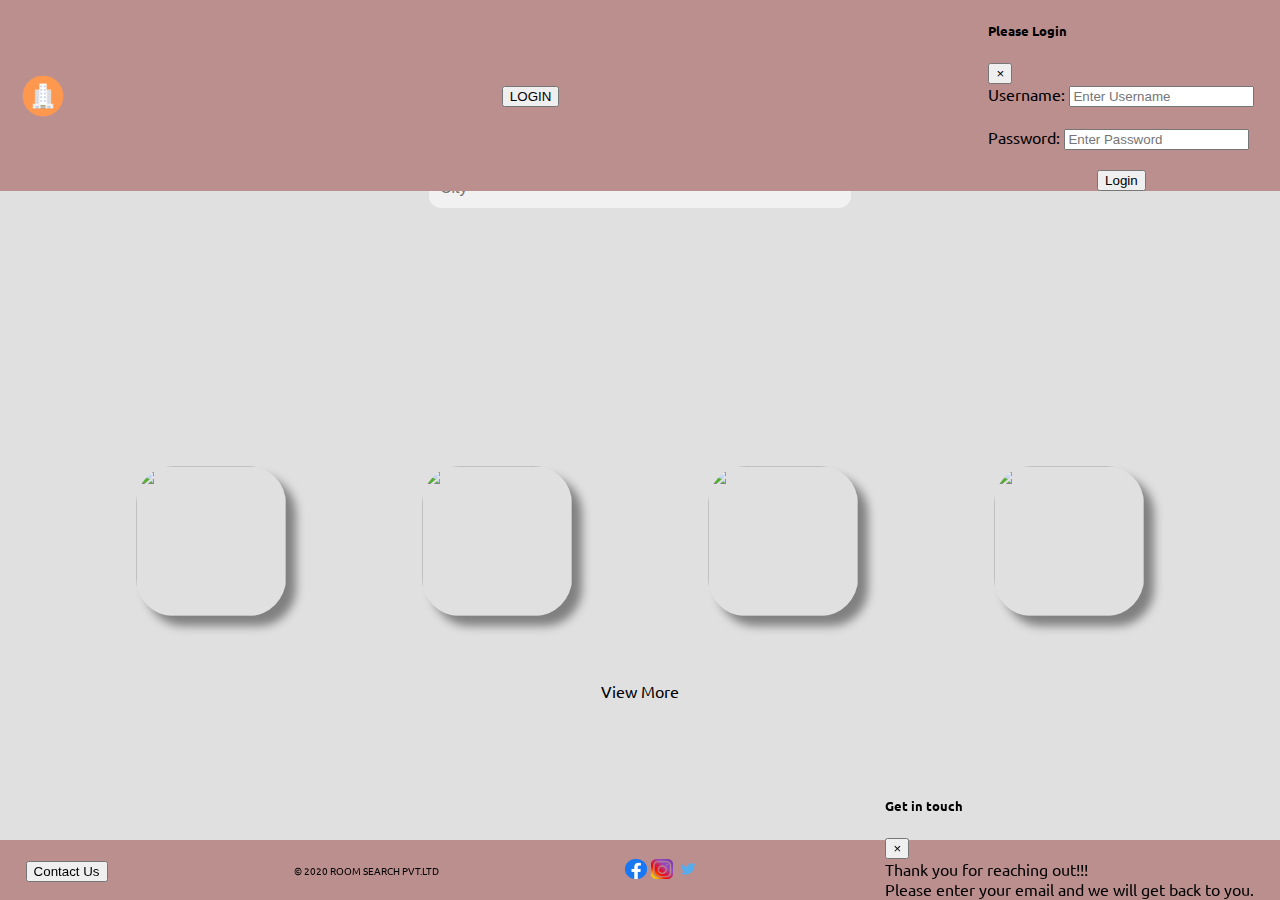
==== commit bc78deb6: "Checkpoint 12" ====
--- a/index.html
+++ b/index.html
@@ -4,6 +4,8 @@
         <title>Index</title>
 
         <link rel="stylesheet" href="styles/index.css">
+        <link rel="stylesheet" href="styles/loader.css">
+        <link rel="stylesheet" href="styles/common.css">
         <link href="https://fonts.googleapis.com/css2?family=Ubuntu&display=swap" rel="stylesheet">
         <link rel="stylesheet" href="https://stackpath.bootstrapcdn.com/bootstrap/4.1.3/css/bootstrap.min.css" integrity="sha384-MCw98/SFnGE8fJT3GXwEOngsV7Zt27NXFoaoApmYm81iuXoPkFOJwJ8ERdknLPMO" crossorigin="anonymous">
 
@@ -14,44 +16,47 @@
     </head>
 
     <body>
+      <div id="loader"></div>
         <div id="container">
         <header>
             <div id="1" class="headerdiv">
                 
             </div>          
         </header>
-
+        <br><br>
          <div id="2">
                 <div id="bg">
+                  <form autocomplete="off"> 
                 <input type="text" id="city" placeholder="City"> 
+                  </form>
                 </div>
                 <br>
             <div class="citycardsdiv">
-                <a href="list.html" class="imagecontent"><img id="c1" class="cities" src="https://media-cdn.tripadvisor.com/media/photo-s/15/33/fe/a2/new-delhi.jpg
-                " ><div class="imagetext"><span class="cityspan">Delhi</span></div></a>
-                <div class="imagecontent"><img class="cities" id="c2" src="https://media-cdn.tripadvisor.com/media/photo-s/15/33/fc/f0/goa.jpg">
-                 <div class="imagetext"><span class="cityspan">Goa</span></div></div>
-                <div class="imagecontent"><img class="cities" id="c3" src="https://media-cdn.tripadvisor.com/media/photo-s/0f/98/f7/df/charminar.jpg">
-                    <div class="imagetext"><span class="cityspan">Hyderabad</span></div></div>
-                <div class="imagecontent"><img id="c4" class="cities" src="https://media-cdn.tripadvisor.com/media/photo-s/15/33/fe/ac/kolkata-calcutta.jpg">
-                    <div class="imagetext"><span class="cityspan">Kolkata</span></div></div>
+                <a href="list.html?city=Delhi" class="imagecontent"><img id="c1" class="cities" src="https://media-cdn.tripadvisor.com/media/photo-s/15/33/fe/a2/new-delhi.jpg" >
+                 <div class="imagetext"><span class="cityspan">Delhi</span></div></a>
+                 <a href="list.html?city=Goa" class="imagecontent"><img class="cities" id="c2" src="https://media-cdn.tripadvisor.com/media/photo-s/15/33/fc/f0/goa.jpg">
+                 <div class="imagetext"><span class="cityspan">Goa</span></div></a>
+                 <a href="list.html?city=Hyderabad" class="imagecontent"><img class="cities" id="c3" src="https://media-cdn.tripadvisor.com/media/photo-s/0f/98/f7/df/charminar.jpg">
+                    <div class="imagetext"><span class="cityspan">Hyderabad</span></div></a>
+                    <a href="list.html?city=Kolkata" class="imagecontent"><img id="c4" class="cities" src="https://media-cdn.tripadvisor.com/media/photo-s/15/33/fe/ac/kolkata-calcutta.jpg">
+                    <div class="imagetext"><span class="cityspan">Kolkata</span></div></a>
                 
             </div>
             <br>
             <div class="citycardsdiv" id="nextcardsset">
-              <div class="imagecontent"><img class="cities" id="c5" src="https://media-cdn.tripadvisor.com/media/photo-s/15/4d/46/b8/chennai-madras.jpg">
-                <div class="imagetext"><span class="cityspan">Chennai</span></div></div>
-              <div class="imagecontent"><img class="cities" id="c6" src="https://media-cdn.tripadvisor.com/media/photo-s/15/33/fc/fc/agra.jpg">
-                <div class="imagetext"><span class="cityspan">Agra</span></div></div>
-              <div class="imagecontent"><img class="cities" id="c7" src="https://media-cdn.tripadvisor.com/media/photo-s/10/a3/3b/8a/screenshot-2017-09-12.jpg">
-                <div class="imagetext"><span class="cityspan">Jaipur</span></div></div>
-              <div class="imagecontent"><img class="cities" id="c8" src="https://media-cdn.tripadvisor.com/media/photo-s/0c/d2/2f/7a/palace-from-the-outside.jpg">
-                <div class="imagetext"><span class="cityspan">Bengaluru</span></div></div>
+              <a href="list.html?city=Chennai" class="imagecontent"><img class="cities" id="c5" src="https://media-cdn.tripadvisor.com/media/photo-s/15/4d/46/b8/chennai-madras.jpg">
+                <div class="imagetext"><span class="cityspan">Chennai</span></div></a>
+                <a href="list.html?city=Agra" class="imagecontent"><img class="cities" id="c6" src="https://media-cdn.tripadvisor.com/media/photo-s/15/33/fc/fc/agra.jpg">
+                <div class="imagetext"><span class="cityspan">Agra</span></div></a>
+                <a href="list.html?city=Jaipur" class="imagecontent"><img class="cities" id="c7" src="https://media-cdn.tripadvisor.com/media/photo-s/10/a3/3b/8a/screenshot-2017-09-12.jpg">
+                <div class="imagetext"><span class="cityspan">Jaipur</span></div></a>
+                <a href="list.html?city=Bengaluru" class="imagecontent"><img class="cities" id="c8" src="https://media-cdn.tripadvisor.com/media/photo-s/0c/d2/2f/7a/palace-from-the-outside.jpg">
+                <div class="imagetext"><span class="cityspan">Bengaluru</span></div></a>
             </div>
             <br>
             
                 <div id="vmorediv" ><a type="button" class="btn btn-secondary" id="vmore" onclick="viewMore()">View More</a></div>
-                <br><br>
+                <br><br><br><br><br>
             </div>
                 
         <footer>
--- a/styles/index.css
+++ b/styles/index.css
@@ -1,7 +1,6 @@
-#logo{
-    height: 150px;
-    width: 200px;
-}
+
+
+
 .cities{
     height: 150px;
     width: 150px;
@@ -11,10 +10,7 @@
     height: 20px;
     width: 22px;
 }
-#logo{
-    height: 60px;
-    width: 60px;
-}
+
 #container{
     height: 100%;
     width: 100%;
@@ -24,11 +20,7 @@
     margin: 0;
     font-family: 'Ubuntu', sans-serif;
 }
-header,footer{
-    background-color: rosybrown;
-    width: 100%;
-    
-}
+  
 html{
     margin: 0%;
 }
@@ -41,49 +33,18 @@
     width: 100%;
     text-align: center;
 }
-#login{
-    text-decoration: none;
-    color: black;  
-}
-#logo{
-   vertical-align: middle;
-}
-#contactus {
-    text-decoration: none;
-    color: black;
-}
+
+
 #vmore{
     text-decoration: none;
     color: black;
 }
-header{
-  position: sticky; top: 0;
-}
-footer{
-    position: sticky; bottom: 0;
-}
-.footerdiv{
-    display: flex;
-    flex-direction: row;
-    justify-content: space-between;
-    align-items: center;
-    height: 60px;
-    margin-left: 2%;
-    margin-right: 2%;
-}
-.headerdiv{
-    display: flex;
-    flex-direction: row;
-    justify-content: space-between;
-    align-items: center;
-    margin-left: 1%;
-    margin-right: 2%;
- 
-}
+
+
 #f2{
     font-size: 10px;
 }
-#city{
+#city {
     border: 1px transparent solid;
     background-color:  #f1f1f1;
     padding: 10px;
@@ -91,6 +52,16 @@
     border-radius: 12px;
     margin-top: 10%;
     width: 400px;
+}
+.search-items{
+    border: 1px transparent solid;
+    background-color:white;
+    padding: 10px;
+    font-size: 16px;
+    border-radius: 12px;
+    width: 400px;
+    text-align: left;
+    margin-left: 36.9%;
 }
 #vmorediv{
     text-align: center;
@@ -144,43 +115,44 @@
  -ms-transform: translate(-50%, -50%);
   text-align: center;
 }
-#exampleModal{
-    z-index: 20000;
-}
-#modalfooter{
-    display: flex;
-    justify-content: center;    
-}
-#modalbody{
-    display: flex;
-    flex-direction: column;
-    justify-content: center;
-    align-items: center;
-}
+
 #nextcardsset{
     display: none;
 }
 
-@media only screen and (max-width: 576px) {
 
+@media screen and (max-width: 576px) {
+    #bg {
+        width: 60%;
+    }
+    .citycardsdiv {
+        flex-direction: column;
+        margin: auto;
+        padding: 4% 0%;
+    }
+    .cities{
+        height: 200px;
+        width: 200px;
+    }
+    
+    #vmorediv {
+        margin-bottom:20%;
+    }
+}
+@media screen and (min-width: 576px) and (max-width: 768px) {
+    #bg {
+        width: 60%;
+    }
+    .citycardsdiv {
+        flex-wrap: wrap;
+        margin: auto;
+        padding: 4% 0%;
+    
+    }
+    .cities{
+        height: 250px;
+        width: 260px;
+    }
+    
 }
 
-/* Small devices (portrait tablets and large phones, 600px and up) */
-@media only screen and (min-width: 576px) {
- 
-}
-
-/* Medium devices (landscape tablets, 768px and up) */
-@media only screen and (min-width: 768px) {
-
-} 
-
-/* Large devices (laptops/desktops, 992px and up) */
-@media only screen and (min-width: 992px) {
-
-} 
-
-/* Extra large devices (large laptops and desktops, 1200px and up) */
-@media only screen and (min-width: 1200px) {
- 
-}--- a/styles/loader.css
+++ b/styles/loader.css
@@ -0,0 +1,24 @@
+#loader{
+    width: 70px;
+    height: 70px; 
+    position: absolute;
+    top: 0; 
+    bottom: 0; 
+    left: 0; 
+    right: 0;
+    border: 12px #f3f3f3 solid;
+    border-radius: 50%;
+    margin: auto;
+    border-top-color: #444444;
+    margin-top: 20%;
+    margin-bottom: 20%;
+    animation: spin 1s linear infinite;
+}
+@keyframes spin{
+    0% { transform: rotate(0deg); }
+  100% { transform: rotate(360deg); }
+}
+body{
+    font-family: 'Ubuntu', sans-serif;
+}
+    --- a/styles/common.css
+++ b/styles/common.css
@@ -0,0 +1,98 @@
+body{
+    background-color: #e0e0e0;
+    font-family: 'Ubuntu', sans-serif;
+}
+.logos{
+    height: 20px;
+    width: 22px;
+}
+#logo{
+    height: 60px;
+    width: 60px;
+}
+#container{
+    height: 100%;
+    width: 100%;
+}
+body{
+    background-color: #e0e0e0;
+    margin: 0;
+    font-family: 'Ubuntu', sans-serif;
+}
+header,footer{
+    background-color: rosybrown;
+    width: 100%;
+    
+}
+html{
+    margin: 0%;
+}
+
+#login{
+    text-decoration: none;
+    color: black;  
+}
+#logo{
+   vertical-align: middle;
+}
+#contactus {
+    text-decoration: none;
+    color: black;
+}
+header{
+  position: fixed; top: 0;
+  z-index: 1;
+}
+footer{
+    position: fixed; bottom: 0;
+    z-index: 1;
+}
+.footerdiv{
+    display: flex;
+    flex-direction: row;
+    justify-content: space-between;
+    align-items: center;
+    height: 60px;
+    margin-left: 2%;
+    margin-right: 2%;
+}
+.headerdiv{
+    display: flex;
+    flex-direction: row;
+    justify-content: space-between;
+    align-items: center;
+    margin-left: 1%;
+    margin-right: 2%;
+ 
+}
+#f2{
+    font-size: 10px;
+}
+input:focus{
+    outline: none;
+}
+
+a{
+    text-decoration: none;
+}
+
+#exampleModal{
+    z-index: 200;
+}
+#modalfooter{
+    display: flex;
+    justify-content: center;    
+}
+#modalbody{
+    display: flex;
+    flex-direction: column;
+    justify-content: center;
+    align-items: center;
+}
+#nextcardsset{
+    display: none;
+}
+a {
+    color: black !important;
+    text-decoration: none;
+}